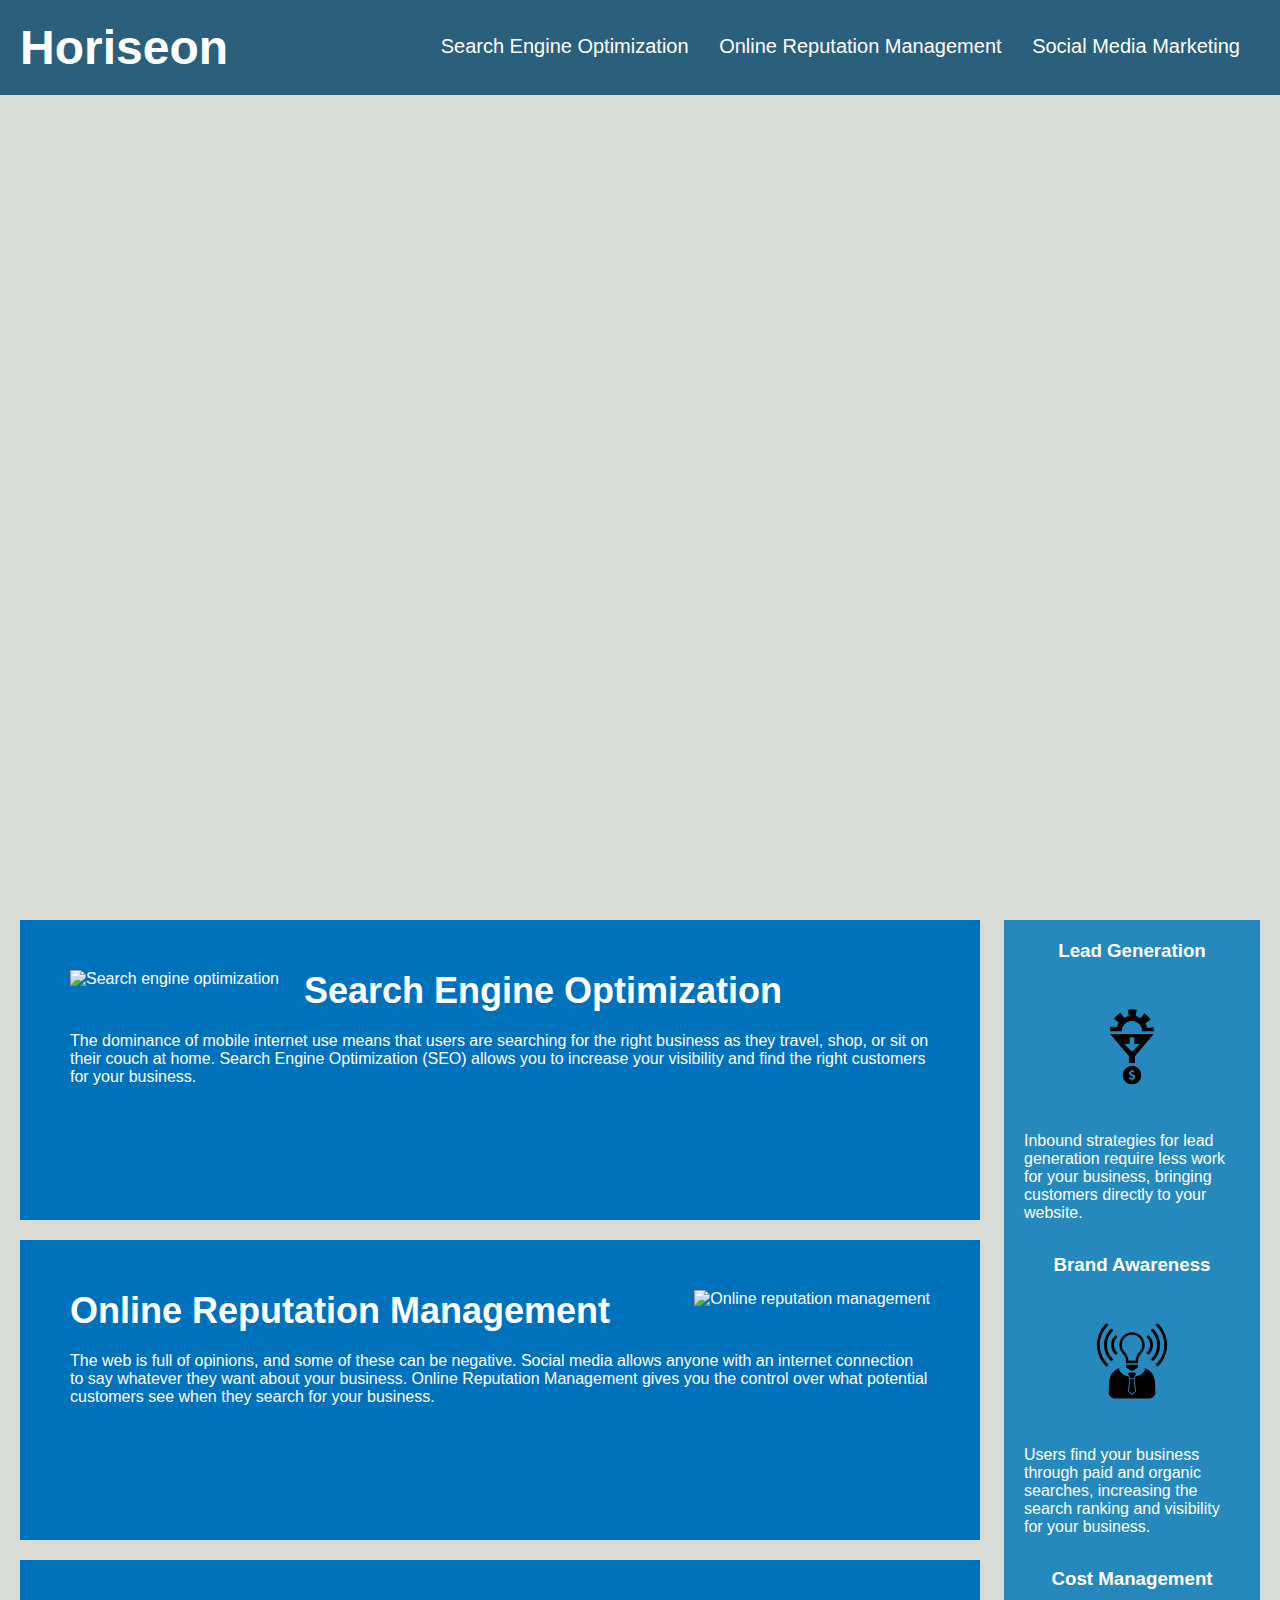
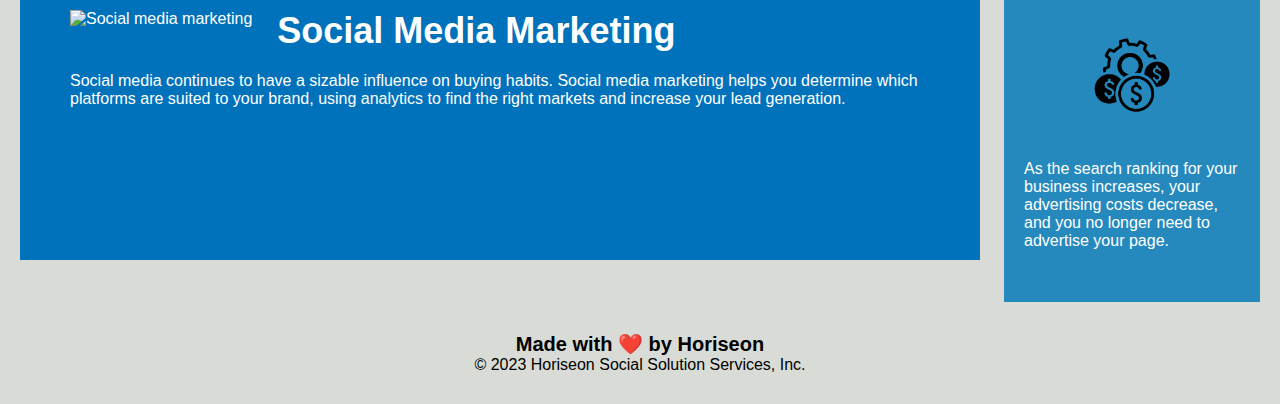
==== index.html @ 5314657b "Optmized code" ====
<!DOCTYPE html>
<html lang="en-us">

<head>
    <meta charset="UTF-8" />
    <link rel="stylesheet" href="./assets/css/style.css">
    <!--Added a title-->
    <title>Horiseon's services</title>
</head>

<body>
    <div class="header">
        <h1>Horiseon</h1>
        <div>
            <ul>
                <!--links now work-->
                <li>
                    <a href="#search-engine-optimization">Search Engine Optimization</a>
                </li>
                <li>
                    <a href="#online-reputation-management">Online Reputation Management</a>
                </li>
                <li>
                    <a href="#social-media-marketing">Social Media Marketing</a>
                </li>
            </ul>
        </div>
    </div>
    
    <div class="hero"></div>
    <div class="content">
        <!--Added a description to all the images for people using browsers with text to speech-->
        <div class="search-engine-optimization">
            <img src="./assets/images/search-engine-optimization.jpg" class="float-left" alt="Search engine optimization"/>
            <h2 id="search-engine-optimization"> Search Engine Optimization</h2>
            <p>
                The dominance of mobile internet use means that users are searching for the right business as they travel, shop, or sit on their couch at home. Search Engine Optimization (SEO) allows you to increase your visibility and find the right customers for your business.
            </p>
        </div>
        <div class="online-reputation-management">
            <img src="./assets/images/online-reputation-management.jpg" class="float-right" alt="Online reputation management"/>
            <h2 id="online-reputation-management">Online Reputation Management</h2>
            <p>
                The web is full of opinions, and some of these can be negative. Social media allows anyone with an internet connection to say whatever they want about your business. Online Reputation Management gives you the control over what potential customers see when they search for your business.
            </p>
        </div>
        <div class="social-media-marketing">
            <img src="./assets/images/social-media-marketing.jpg" class="float-left" alt="Social media marketing" />
            <h2 id="social-media-marketing">Social Media Marketing</h2>
            <p>
                Social media continues to have a sizable influence on buying habits. Social media marketing helps you determine which platforms are suited to your brand, using analytics to find the right markets and increase your lead generation.
            </p>
        </div>
    </div>
    <div class="benefits">
        <div class="benefit-lead">
            <h3>Lead Generation</h3>
            <img src="./assets/images/lead-generation.png" alt="Benefit lead "/>
            <p>
                Inbound strategies for lead generation require less work for your business, bringing customers directly to your website.
            </p>
        </div>
        
        <div class="benefit-brand">
            <h3>Brand Awareness</h3>
            <img src="./assets/images/brand-awareness.png" alt="a person with a bulb on the persons head"/>
            <p>
                Users find your business through paid and organic searches, increasing the search ranking and visibility for your business.
            </p>
        </div>
        <div class="benefit-cost">
            <h3>Cost Management</h3>
            <img src="./assets/images/cost-management.png" alt=" A wheel with money signs"> </img>
            <p>
                As the search ranking for your business increases, your advertising costs decrease, and you no longer need to advertise your page.
            </p>
        </div>
    </div>
    <div class="footer">
        <h2>Made with ❤️️ by Horiseon</h2>
        <p>
            &copy; 2023 Horiseon Social Solution Services, Inc.
        </p>
    </div>
</body>

</html>
---- assets/css/style.css ----
* {
    box-sizing: border-box;
    padding: 0;
    margin: 0;
}

body {
    background-color: #d9dcd6;
}

.header {
    padding: 20px;
    font-family: 'Trebuchet MS', 'Lucida Sans Unicode', 'Lucida Grande', 'Lucida Sans', Arial, sans-serif;
    background-color: #2a607c;
    color: #ffffff;
}

.header h1 {
    display: inline-block;
    font-size: 48px;
}


.header div {
    padding-top: 15px;
    margin-right: 20px;
    float: right;
    font-family: 'Gill Sans', 'Gill Sans MT', Calibri, 'Trebuchet MS', sans-serif;
    font-size: 20px;
}

.header div ul {
    list-style-type: none;
}

.header div ul li {
    display: inline-block;
    margin-left: 25px;
}

a {
    color: #ffffff;
    text-decoration: none;
}

p {
    font-size: 16px;
}

.hero {
    height: 800px;
    width: 100%;
    margin-bottom: 25px;
    background-image: url("../images/digital-marketing-meeting.jpg");
    background-size: cover;
    background-position: center;
}

.float-left {
    float: left;
    margin-right: 25px;
}

.float-right {
    float: right;
    margin-left: 25px;
}

.content {
    width: 75%;
    display: inline-block;
    margin-left: 20px;
}

.benefits {
    margin-right: 20px;
    padding: 20px;
    clear: both;
    float: right;
    width: 20%;
    height: 100%;
    font-family: 'Gill Sans', 'Gill Sans MT', Calibri, 'Trebuchet MS', sans-serif;
    background-color: #2589bd;
}
/* Grouped multiple selectors that share the same declarations for a cleaner and shorter css which will be easier to maintain.*/
.benefit-lead,
.benefit-brand,
.benefit-cost {
    margin-bottom: 32px;
    color: #ffffff;
}


.benefit-lead h3,
.benefit-brand h3,
.benefit-cost h3 {
    margin-bottom: 10px;
    text-align: center;
    color: #ffffff
}

.benefit-lead img,
.benefit-brand img,
.benefit-cost img {
    display: block;
    margin: 10px auto;
    max-width: 150px;
}

.search-engine-optimization,
.online-reputation-management,
.social-media-marketing  {
    margin-bottom: 20px;
    padding: 50px;
    height: 300px;
    font-family: 'Gill Sans', 'Gill Sans MT', Calibri, 'Trebuchet MS', sans-serif;
    background-color: #0072bb;
    color: #ffffff;
}


.search-engine-optimization img,
.online-reputation-management img,
.social-media-marketing img {
    max-height: 200px;
}


.search-engine-optimization h2,
.online-reputation-management h2,
.social-media-marketing h2 {
    margin-bottom: 20px;
    font-size: 36px;
}


.footer {
    padding: 30px;
    clear: both;
    font-family: 'Trebuchet MS', 'Lucida Sans Unicode', 'Lucida Grande', 'Lucida Sans', Arial, sans-serif;
    text-align: center;
}

.footer h2 {
    font-size: 20px;
}
/*removed multiples id selectors that were not used*/
/* H1 word "SEO" had a different color applied to it, removed it so it looks uniform*/
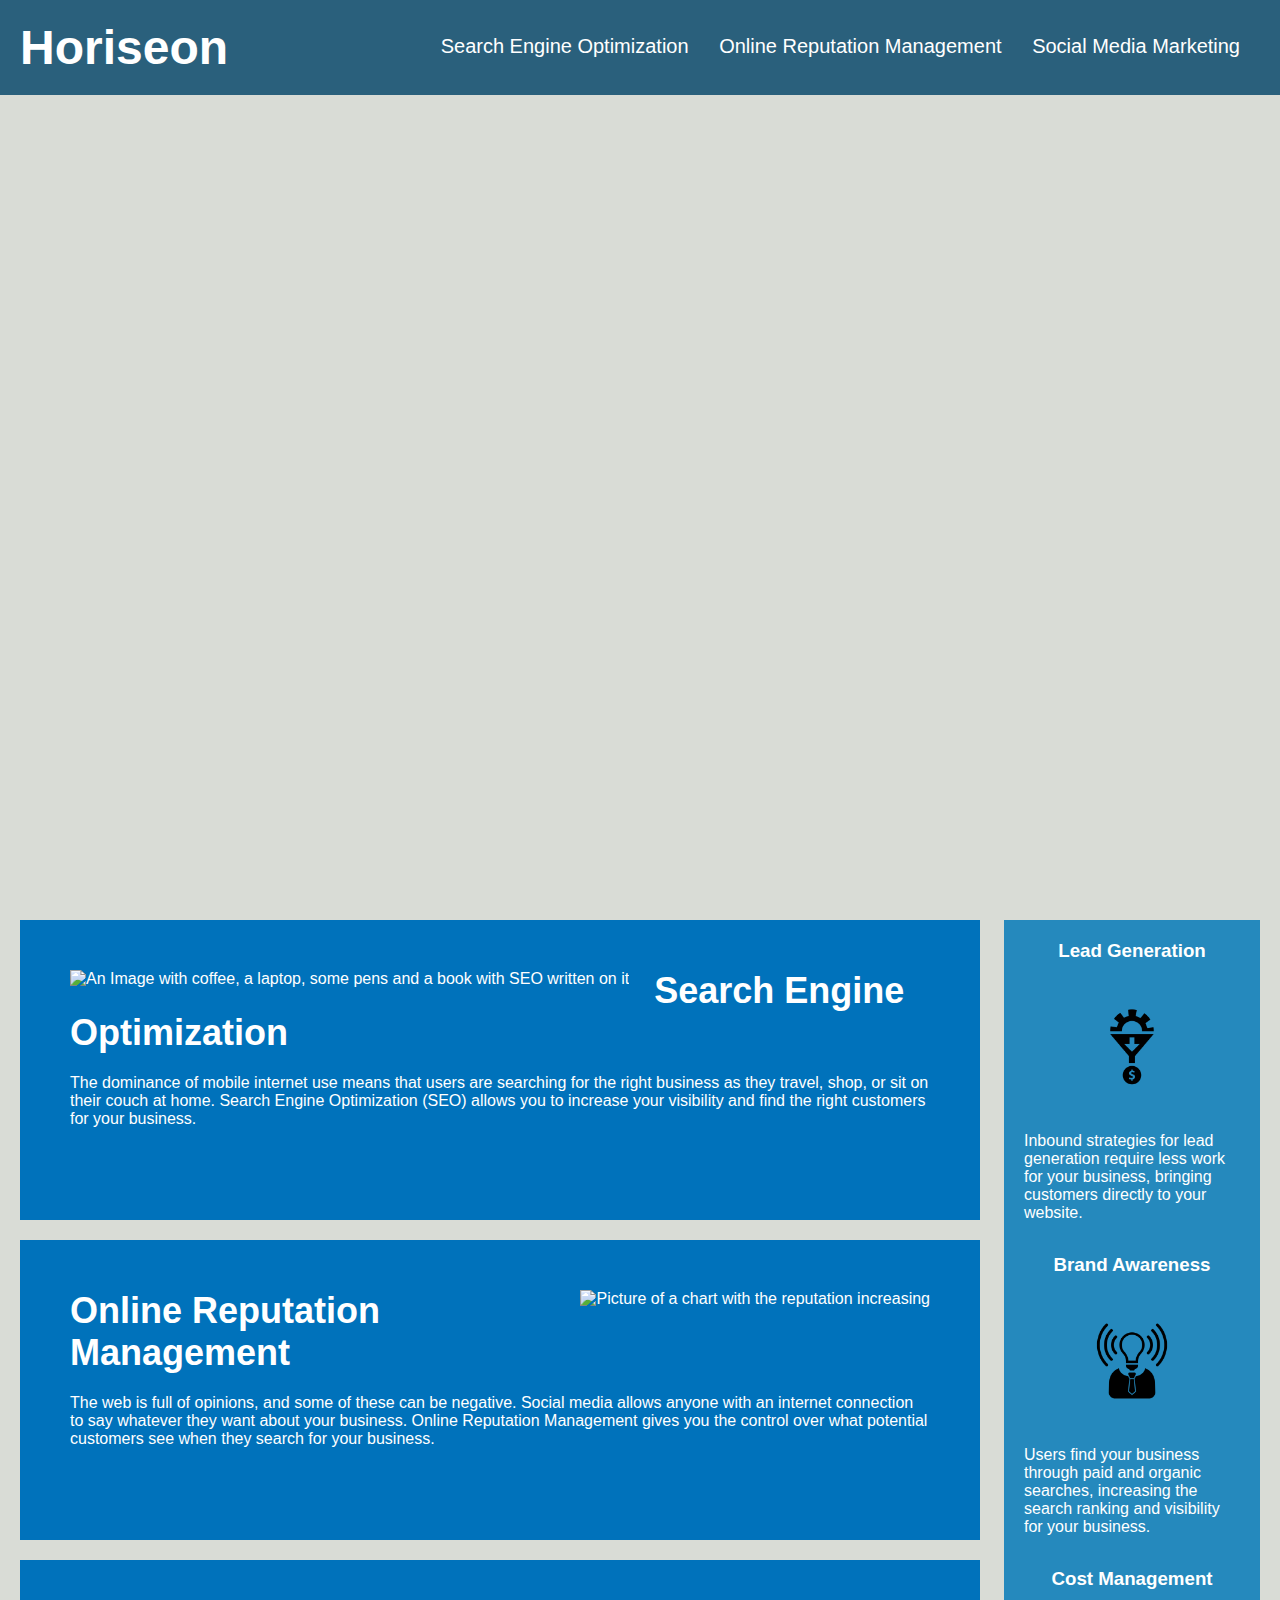
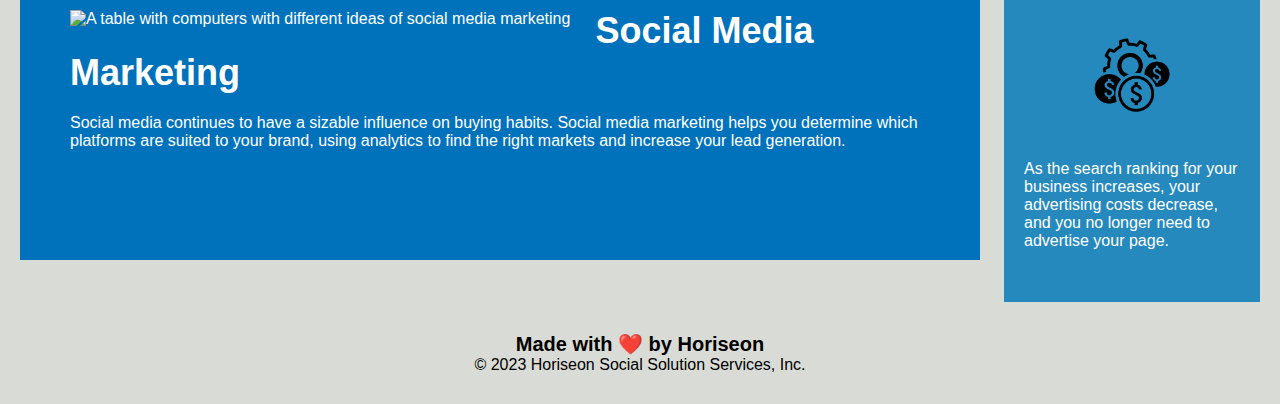
==== commit 86bc28f0: "updated HTML code, compacted some css code and added more description to the images" ====
--- a/index.html
+++ b/index.html
@@ -3,49 +3,55 @@
 
 <head>
     <meta charset="UTF-8" />
+        <!--Added a title-->
+    <title>Horiseon's services</title>
+    <!--Switched the title at the beginning for a more semantic order-->
     <link rel="stylesheet" href="./assets/css/style.css">
-    <!--Added a title-->
-    <title>Horiseon's services</title>
 </head>
 
 <body>
-    <div class="header">
+    <!--Replaced the div with a header-->
+    <header class="header">
         <h1>Horiseon</h1>
         <div>
-            <ul>
-                <!--links now work-->
-                <li>
-                    <a href="#search-engine-optimization">Search Engine Optimization</a>
-                </li>
-                <li>
-                    <a href="#online-reputation-management">Online Reputation Management</a>
-                </li>
-                <li>
-                    <a href="#social-media-marketing">Social Media Marketing</a>
-                </li>
-            </ul>
+            <!--Added a nav tag because we will be only using links-->
+            <nav>
+                <ul>
+                    <!--links now work-->
+                    <li>
+                        <a href="#search-engine-optimization">Search Engine Optimization</a>
+                    </li>
+                    <li>
+                        <a href="#online-reputation-management">Online Reputation Management</a>
+                    </li>
+                    <li>
+                        <a href="#social-media-marketing">Social Media Marketing</a>
+                    </li>
+                </ul>
+            </nav>    
         </div>
-    </div>
+    </header>
     
     <div class="hero"></div>
     <div class="content">
         <!--Added a description to all the images for people using browsers with text to speech-->
-        <div class="search-engine-optimization">
-            <img src="./assets/images/search-engine-optimization.jpg" class="float-left" alt="Search engine optimization"/>
+        <!--Created 1 class for a more compact css-->
+        <div class="service">
+            <img src="./assets/images/search-engine-optimization.jpg" class="float-left" alt="An Image with coffee, a laptop, some pens and a book with SEO written on it"/>
             <h2 id="search-engine-optimization"> Search Engine Optimization</h2>
             <p>
                 The dominance of mobile internet use means that users are searching for the right business as they travel, shop, or sit on their couch at home. Search Engine Optimization (SEO) allows you to increase your visibility and find the right customers for your business.
             </p>
         </div>
-        <div class="online-reputation-management">
-            <img src="./assets/images/online-reputation-management.jpg" class="float-right" alt="Online reputation management"/>
+        <div class="service">
+            <img src="./assets/images/online-reputation-management.jpg" class="float-right" alt="Picture of a chart with the reputation increasing"/>
             <h2 id="online-reputation-management">Online Reputation Management</h2>
             <p>
                 The web is full of opinions, and some of these can be negative. Social media allows anyone with an internet connection to say whatever they want about your business. Online Reputation Management gives you the control over what potential customers see when they search for your business.
             </p>
         </div>
-        <div class="social-media-marketing">
-            <img src="./assets/images/social-media-marketing.jpg" class="float-left" alt="Social media marketing" />
+        <div class="service">
+            <img src="./assets/images/social-media-marketing.jpg" class="float-left" alt="A table with computers with different ideas of social media marketing" />
             <h2 id="social-media-marketing">Social Media Marketing</h2>
             <p>
                 Social media continues to have a sizable influence on buying habits. Social media marketing helps you determine which platforms are suited to your brand, using analytics to find the right markets and increase your lead generation.
--- a/assets/css/style.css
+++ b/assets/css/style.css
@@ -107,9 +107,7 @@
     max-width: 150px;
 }
 
-.search-engine-optimization,
-.online-reputation-management,
-.social-media-marketing  {
+.service  {
     margin-bottom: 20px;
     padding: 50px;
     height: 300px;
@@ -119,16 +117,12 @@
 }
 
 
-.search-engine-optimization img,
-.online-reputation-management img,
-.social-media-marketing img {
+.service img{
     max-height: 200px;
 }
 
 
-.search-engine-optimization h2,
-.online-reputation-management h2,
-.social-media-marketing h2 {
+.service h2 {
     margin-bottom: 20px;
     font-size: 36px;
 }
